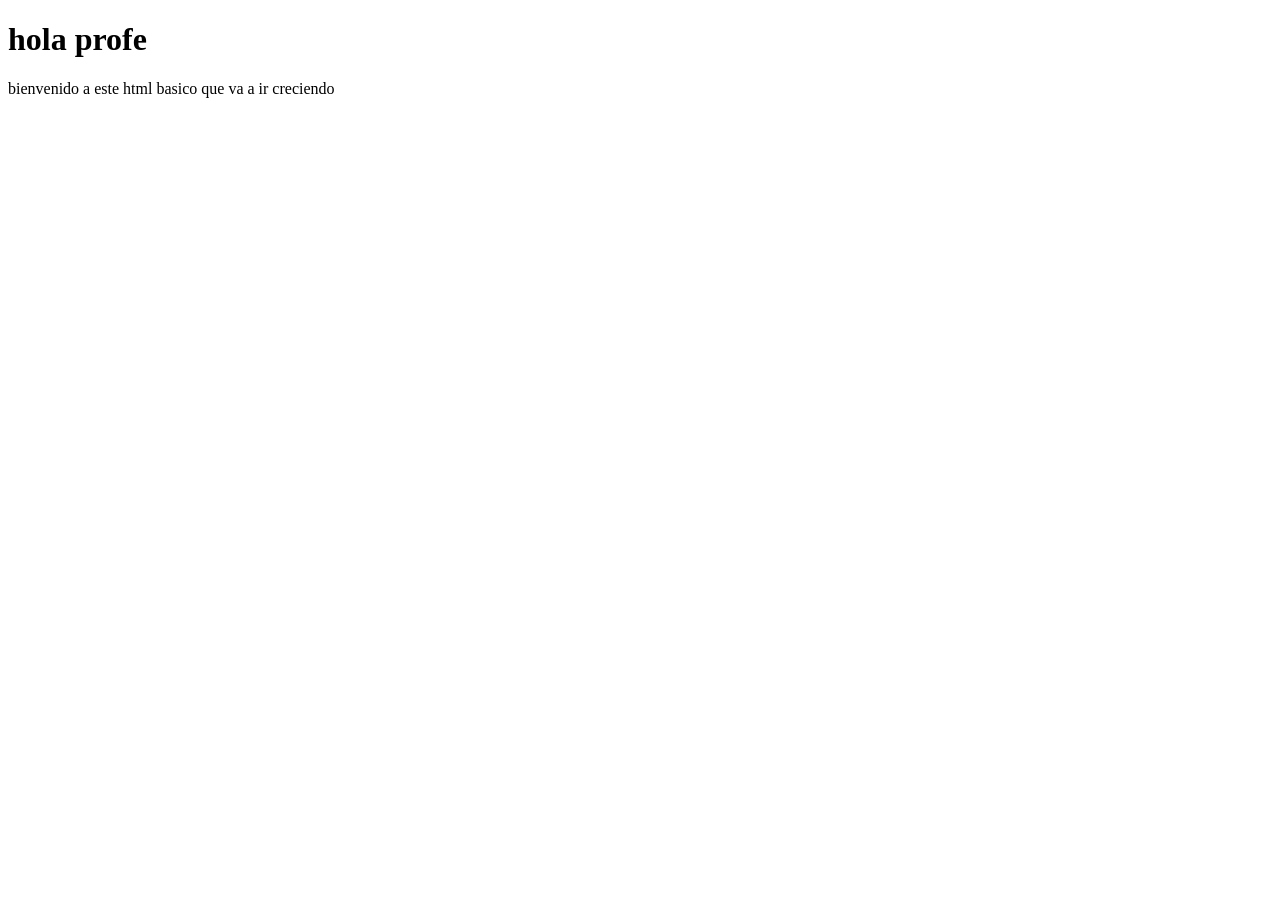
==== index.html @ 8f40cc25 "Update index.html" ====
<!DOCTYPE html>
<html lang="es">
<head>
    <title>veganahueel</title>
    <link rel="stylesheet" href="styles.css">
</head>
<body>

    <main>
        <h1>hola profe</h1>
        <p>bienvenido a este html basico que va a ir creciendo</p>
    </main>

</body>
</html>
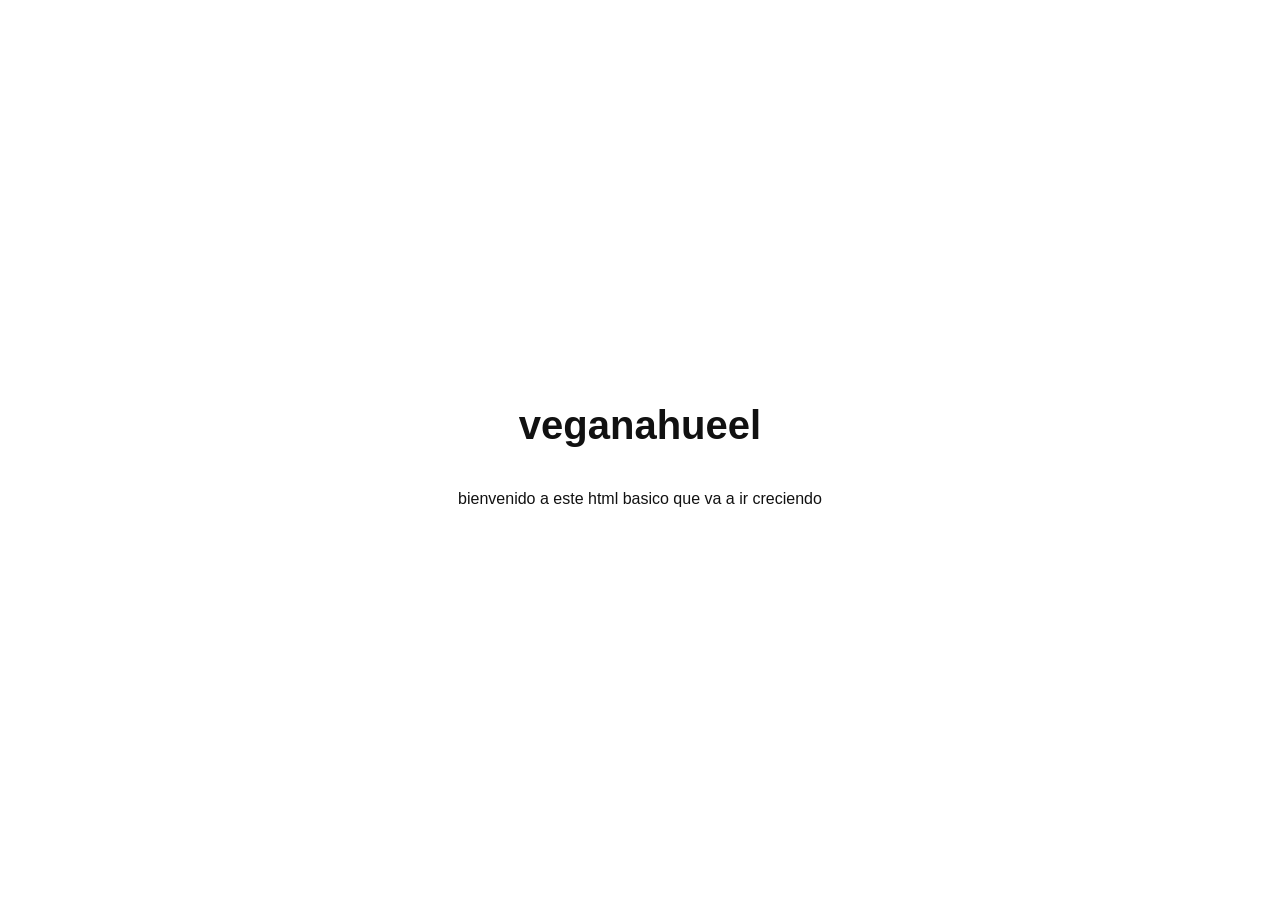
==== commit 40508c34: "Update index.html" ====
--- a/index.html
+++ b/index.html
@@ -1,13 +1,13 @@
 <!DOCTYPE html>
 <html lang="es">
 <head>
-    <title>veganahueel</title>
+    <title>aaaaaaaaa</title>
     <link rel="stylesheet" href="styles.css">
 </head>
 <body>
 
     <main>
-        <h1>hola profe</h1>
+        <h1>veganahueel</h1>
         <p>bienvenido a este html basico que va a ir creciendo</p>
     </main>
 
--- a/styles.css
+++ b/styles.css
@@ -0,0 +1,18 @@
+body {
+    font-family: Arial, sans-serif;
+    background-color: #ffffff;
+    color: #111111;
+    margin: 0;
+}
+
+main {
+    display: flex;
+    flex-direction: column;
+    justify-content: center;
+    align-items: center;
+    height: 100vh;
+}
+
+h1 {
+    font-size: 2.5rem;
+}
